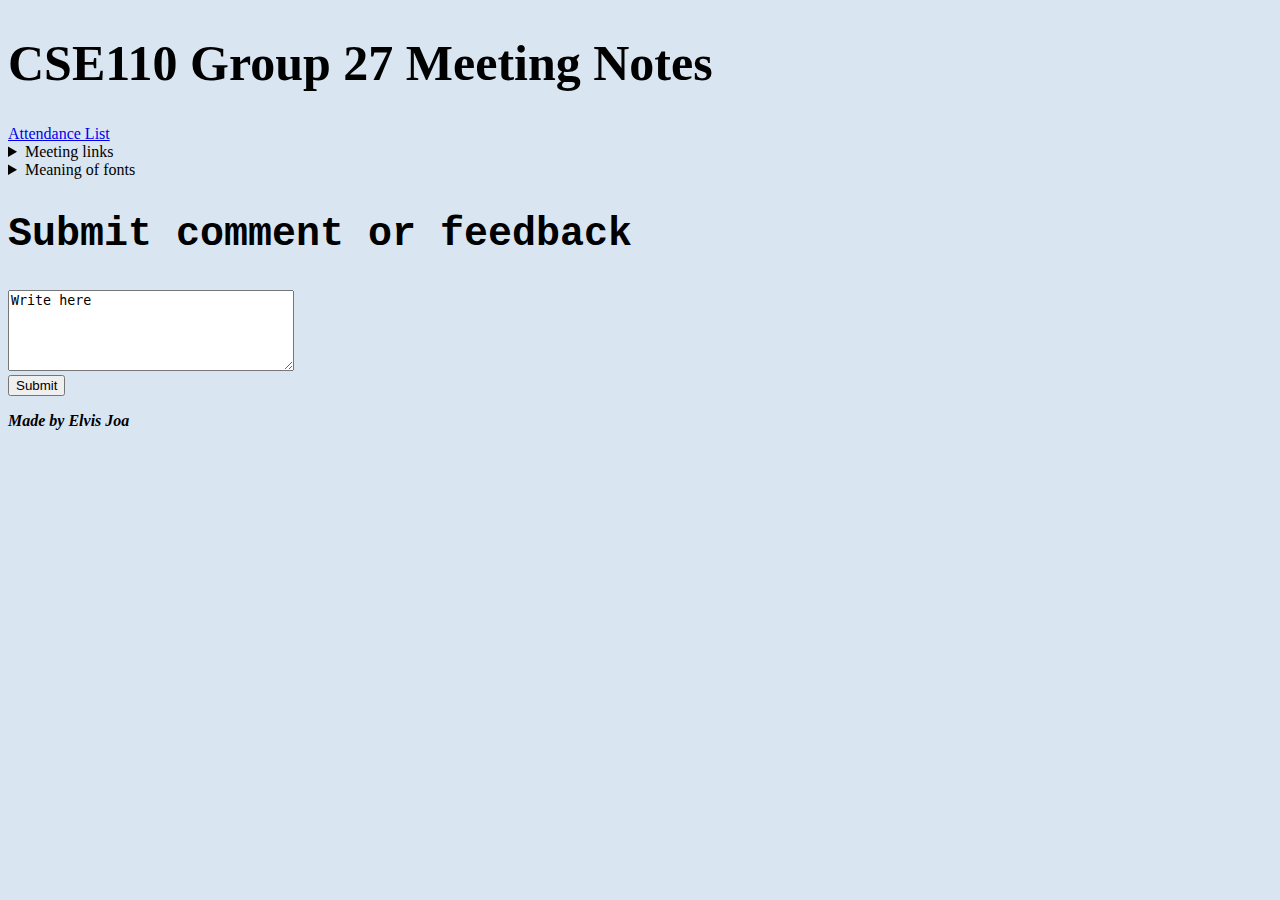
==== home-page.html @ a11930a7 "Merge pull request #15 from ejoa27/css" ====
<!DOCTYPE html>
<html lang="en">
  <head>
    <title>Group 27 Meeting Notes</title>
    <link rel="stylesheet" href="index_style.css">
    <link rel="icon" href="ball.ico">
    <meta name="author" content="Elvis Joa">
  </head>
  <body>
    <header>
      <h1>CSE110 Group 27 Meeting Notes</h1>
    
      <nav class="attendance-link">
        <a href=attendance_list.html>Attendance List</a>
      </nav>

      <div class="meeting-links">
        <details>
          <summary>Meeting links</summary>
          <ul>
            <li><a href=meeting1.html>Meeting #1</a></li>
            <li><a href=meeting2.html>Meeting #2</a></li>
          </ul>
        </details>
      </div>

      <div class="font-meaning">
        <details>
          <summary>Meaning of fonts</summary>
          <ul>
            <li><s>Strikethrough means the topic/goal was completed</s></li>
            <li><strong>Strong means the topic/goal is important and has to be prioritized</strong></li>
            <li><em>Emphasis means the topic/goal is emphasized</em></li>
          </ul>
        </details>
      </div>
    </header>
    <main>
      
    <h2>Submit comment or feedback</h2>
    <textarea id="feedback" name="feedback" rows="5"
    cols="33">Write here</textarea>
    <br>
    <button class="concern-submit" type="button">Submit</button>

    <footer>
      <p><b><i>Made by Elvis Joa</i></b></p>
    </footer>
  </body>
</html>
---- index_style.css ----
body {
    background-color: #d9e6f2;
}

h1 {
    font-family: "Lucida Handwriting";
    font-size: 50px;
}

h2 {
    font-family: "Courier New";
    font-size: 40px;
}

h3 {
    font: Arial;
    font-size: 30px;
}

.home-page{
    font-size: 40px;
}
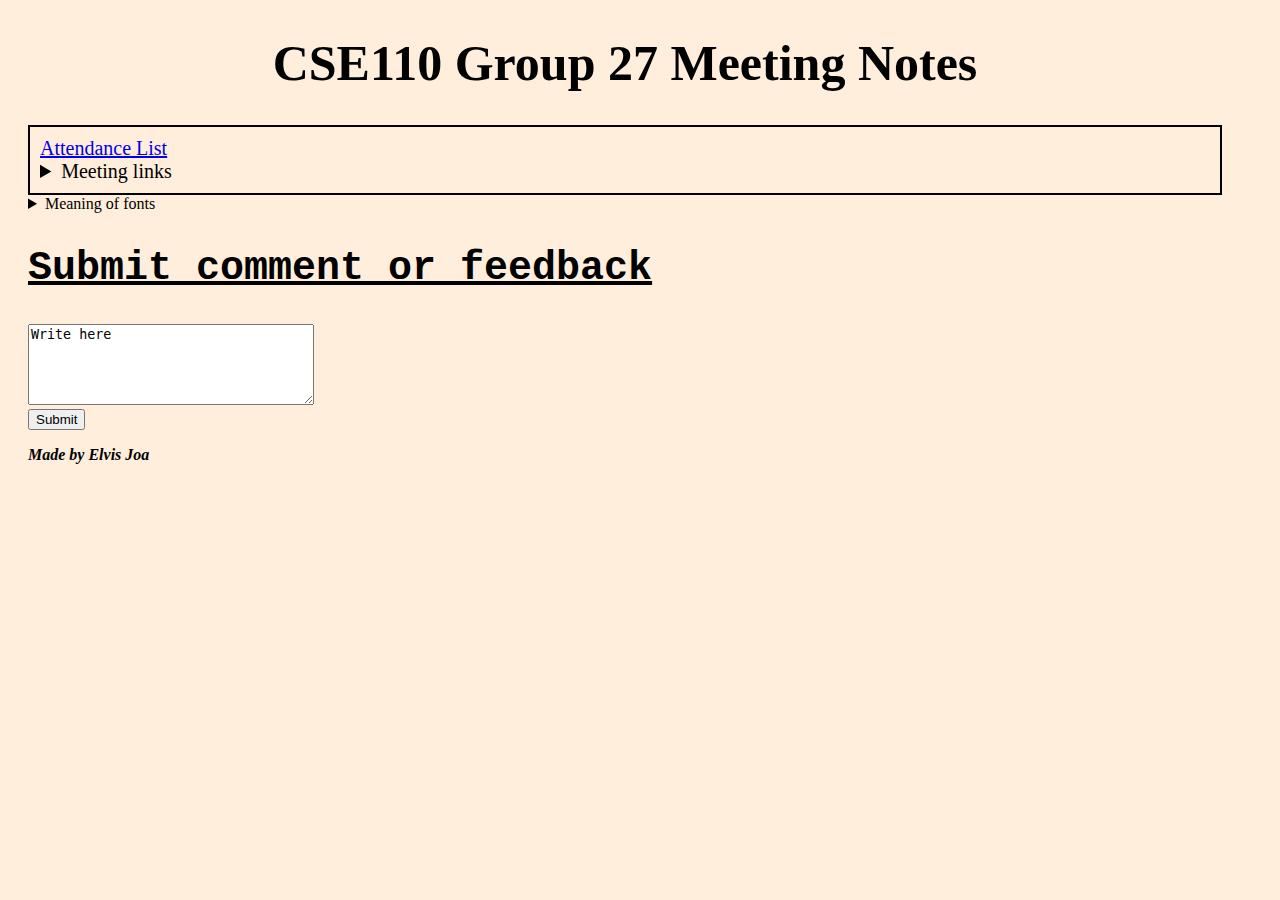
==== commit 1c04c9b6: "Added text style like color, decoration and alignment Resolves #6" ====
--- a/home-page.html
+++ b/home-page.html
@@ -10,19 +10,19 @@
     <header>
       <h1>CSE110 Group 27 Meeting Notes</h1>
     
-      <nav class="attendance-link">
+      <nav class="home-page-links">
         <a href=attendance_list.html>Attendance List</a>
+
+        <div class="meeting-links">
+          <details>
+            <summary>Meeting links</summary>
+            <ul>
+              <li><a href=meeting1.html>Meeting #1</a></li>
+              <li><a href=meeting2.html>Meeting #2</a></li>
+            </ul>
+          </details>
+        </div>
       </nav>
-
-      <div class="meeting-links">
-        <details>
-          <summary>Meeting links</summary>
-          <ul>
-            <li><a href=meeting1.html>Meeting #1</a></li>
-            <li><a href=meeting2.html>Meeting #2</a></li>
-          </ul>
-        </details>
-      </div>
 
       <div class="font-meaning">
         <details>
--- a/index_style.css
+++ b/index_style.css
@@ -1,15 +1,24 @@
-body {
-    background-color: #d9e6f2;
+/*Uses short margin*/
+html {
+    margin: 0px 50px 0px 20px;
 }
 
+body {
+    background-color: #FFEEDB;
+}
+
+/* Uses text-align*/
 h1 {
     font-family: "Lucida Handwriting";
     font-size: 50px;
+    text-align: center;
 }
 
+/* Uses text-decoration*/
 h2 {
     font-family: "Courier New";
     font-size: 40px;
+    text-decoration-line: underline;
 }
 
 h3 {
@@ -17,6 +26,54 @@
     font-size: 30px;
 }
 
-.home-page{
-    font-size: 40px;
+/*Uses short padding and margin auto*/
+nav {
+    font-size: 20px;
+    margin: auto;
+    padding: 10px 20px 10px 10px;
+    border: 2px solid black;
+}
+
+/* Text colors*/
+#dog {
+    color: rgb(94, 28, 28);
+}
+
+#cat {
+    color: black;
+}
+
+#parrot {
+    color: red;
+}
+
+/* Uses relative units*/
+.sign-up {
+    font-size: 2vw;
+}
+
+/* Uses relative units*/
+#concern {
+    font-size: 2vh;
+}
+
+/*Uses long margin, and padding, and borders*/
+.sign-up {
+    margin-top: 0px;
+    margin-bottom: 20px;
+    margin-left: 10px;
+    margin-right: 50px;
+    border-style: dashed;
+    border-color: black;
+    border-width: 5px;
+    border-radius: 10px;
+    padding-top: 10px;
+    padding-bottom: 10px;
+    padding-left: 10px;
+    padding-right: 10px;
+}
+
+/* Uses relative units*/
+#made-by {
+    font-size: 2vw;
 }